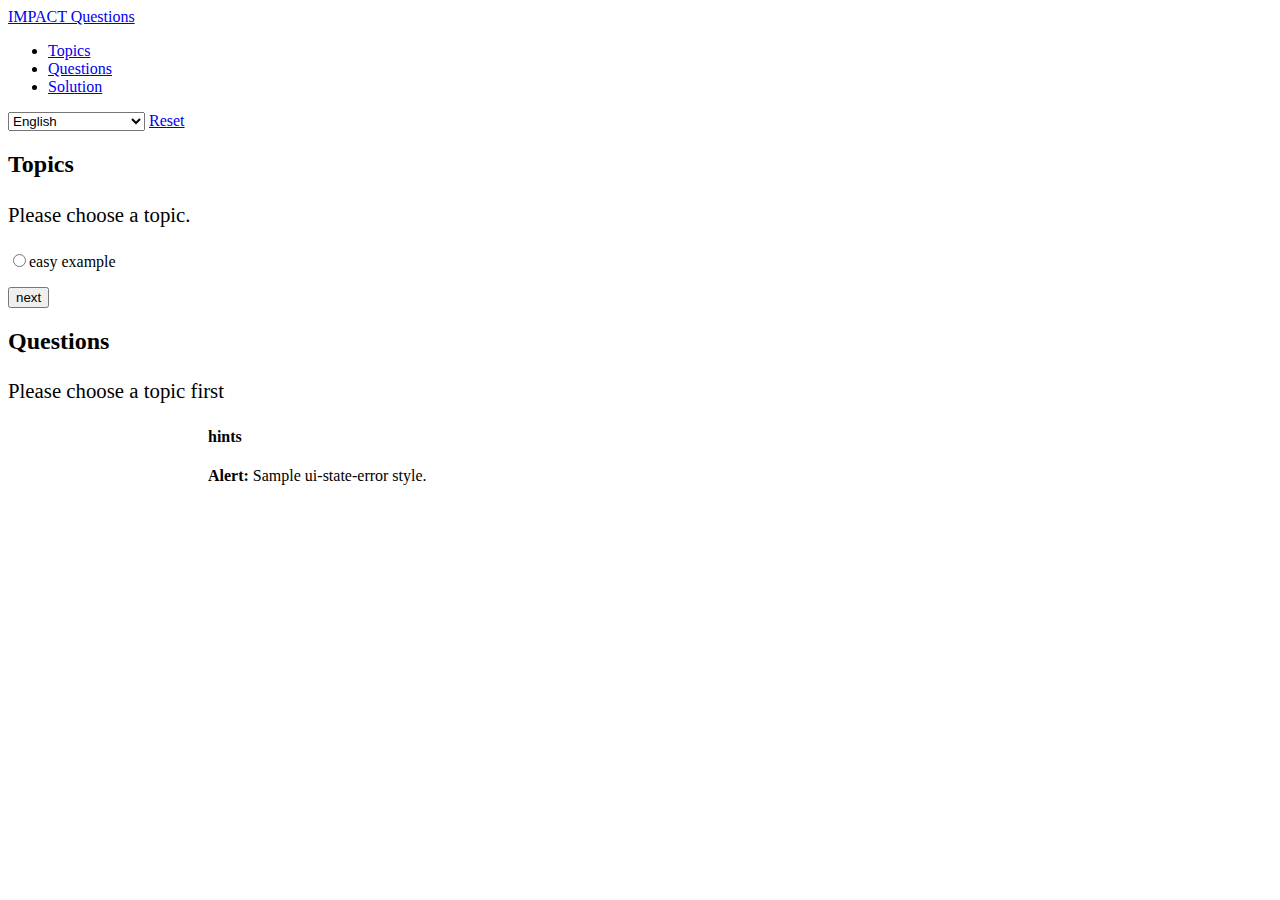
==== src/PolicyModellingTool2/resources/public/index.html @ 859394df "better drag/drop and zooming" ====
<!DOCTYPE html PUBLIC "-//W3C//DTD XHTML 1.0 Transitional//EN" "http://www.w3.org/TR/xhtml1/DTD/xhtml1-transitional.dtd">
<html xmlns="http://www.w3.org/1999/xhtml">
  <head>
    <meta content="text/html; charset=UTF-8" http-equiv="Content-Type" />
    <title>IMPACT - Webinterface</title>
    <link href="favicon.ico" type="image/x-icon" rel="shortcut icon" />
    <link rel="stylesheet" href="css/custom-theme/jquery-ui-1.8.6.custom.css"
      type="text/css" />
    <script src="js/jquery-1.6.1.js" type="text/javascript"></script>
    <script src="js/jquery-ui-1.8.6.custom.min.js" type="text/javascript"></script>
    <script src="js/jquery.svg.js" type="text/javascript"></script>
    <script src="js/jquery.svgdom.js" type="text/javascript"></script>
    <script src="js/jquery.svganim.js" type="text/javascript"></script>
    <script src="js/jquery.mousewheel.js" type="text/javascript"></script>
    <script src="js/jquery.event.drag-2.0.js" type="text/javascript"></script>
    <script src="js/SVGPan.js" type="text/javascript"></script>
    <!--script type="text/javascript" src="http://www.google.com/jsapi"></script-->
    <script src="js/main.js" type="text/javascript"></script>
    <style type="text/css">
      @import "css/jquery.svg.css";                    
    </style> <link rel="stylesheet" href="css/screen.css" type="text/css" />
  </head>
  <body>
    <div id="header"> <a href="index.html">IMPACT Questions</a> </div>
    <div id="tabs">
      <ul>
        <li><a href="#tabs-1">Topics</a></li>
        <li><a href="#tabs-2">Questions</a></li>
        <li><a href="#tabs-3">Solution</a></li>
      </ul>
      <!-- language -->
      <div id="locatebox">
        <select id="locate" name="locate">
          <option value="af">Afrikaans</option>
          <option value="sq">Albanian</option>
          <option value="ar">Arabic</option>
          <option value="be">Belarusian</option>
          <option value="bg">Bulgarian</option>
          <option value="ca">Catalan</option>
          <option value="zh-CN">Chinese Simplified</option>
          <option value="zh-TW">Chinese Traditional</option>
          <option value="hr">Croatian</option>
          <option value="cs">Czech</option>
          <option value="da">Danish</option>
          <option value="nl">Dutch</option>
          <option selected="true" value="en">English</option>
          <option value="et">Estonian</option>
          <option value="tl">Filipino</option>
          <option value="fi">Finnish</option>
          <option value="fr">French</option>
          <option value="gl">Galician</option>
          <option value="de">German</option>
          <option value="el">Greek</option>
          <option value="ht">Haitian Creole</option>
          <option value="iw">Hebrew</option>
          <option value="hi">Hindi</option>
          <option value="hu">Hungarian</option>
          <option value="is">Icelandic</option>
          <option value="id">Indonesian</option>
          <option value="ga">Irish</option>
          <option value="it">Italian</option>
          <option value="ja">Japanese</option>
          <option value="lv">Latvian</option>
          <option value="lt">Lithuanian</option>
          <option value="mk">Macedonian</option>
          <option value="ms">Malay</option>
          <option value="mt">Maltese</option>
          <option value="no">Norwegian</option>
          <option value="fa">Persian</option>
          <option value="pl">Polish</option>
          <option value="pt">Portuguese</option>
          <option value="ro">Romanian</option>
          <option value="ru">Russian</option>
          <option value="sr">Serbian</option>
          <option value="sk">Slovak</option>
          <option value="sl">Slovenian</option>
          <option value="es">Spanish</option>
          <option value="sw">Swahili</option>
          <option value="sv">Swedish</option>
          <option value="th">Thai</option>
          <option value="tr">Turkish</option>
          <option value="uk">Ukrainian</option>
          <option value="vi">Vietnamese</option>
          <option value="cy">Welsh</option>
          <option value="yi">Yiddish</option>
        </select>
        <a href="#" onclick="resetSession()" id="ResetLink">Reset</a> </div>
      <div id="tabs-1">
        <h2>Topics</h2>
        <p style="font-size: 1.3em; line-height: 1.5; margin: 1em 0; width: 50%;">
          Please choose a topic. </p>
        <div>
          <form onsubmit="loadTopic($('input[name=\'topic\']:checked').val());$('#tabs a[href=\'#tabs-2\']').click();"
            class="ui-widget ui-widget-content ui-corner-all" action="">
            <p> <input type="radio" value="topicXY" name="topic" /><span
                onclick="$(this).prev().click()">easy example</span> </p>
            <p><input type="button" onclick="loadTopic($('input[name=\'topic\']:checked').val());"
                value="next" class="ui-button next" /></p>
          </form>
        </div>
      </div>
      <div id="tabs-2">
        <h2>Questions</h2>
        <p style="font-size: 1.3em; line-height: 1.5; margin: 1em 0; width: 50%;">
          Please choose a topic first </p>
        <div id="questionslistbox">
          <div style="float:left;width:200px;margin:0px;">
            <ul id="questionlinklist" class="ui-widget ui-widget-content ui-corner-all">
            </ul>
          </div>
          <!-- Questions -->
          <form class="ui-widget ui-widget-content ui-corner-all" id="questions"
            action="">
            <div id="hints">
              <h4>hints</h4>
            </div>
            <div id="questionlist"> </div>
          </form>
        </div>
      </div>
      <div id="tabs-3">
        <div id="solutionstatement"></div>
        <div style="float:left;width:200px;margin:0px;" id="policyrules">
          <ol class="ui-widget ui-widget-content ui-corner-all" style="list-style-type:none"
            id="policylist">
          </ol>
        </div>
        <div class="ui-widget ui-widget-content ui-corner-all" id="graph"></div>
        
      </div>
    </div>
    <!-- Highlight / Error -->
    <div onclick="$(this).fadeOut('slow');" style="width:auto !important;"
      class="ui-widget ui-state-error ui-corner-all" id="status">
      <p><span style="float: left; margin-right: .3em;" class="ui-icon ui-icon-alert"></span>
        <strong>Alert:</strong> Sample ui-state-error style.</p>
    </div>
  </body>
</html>
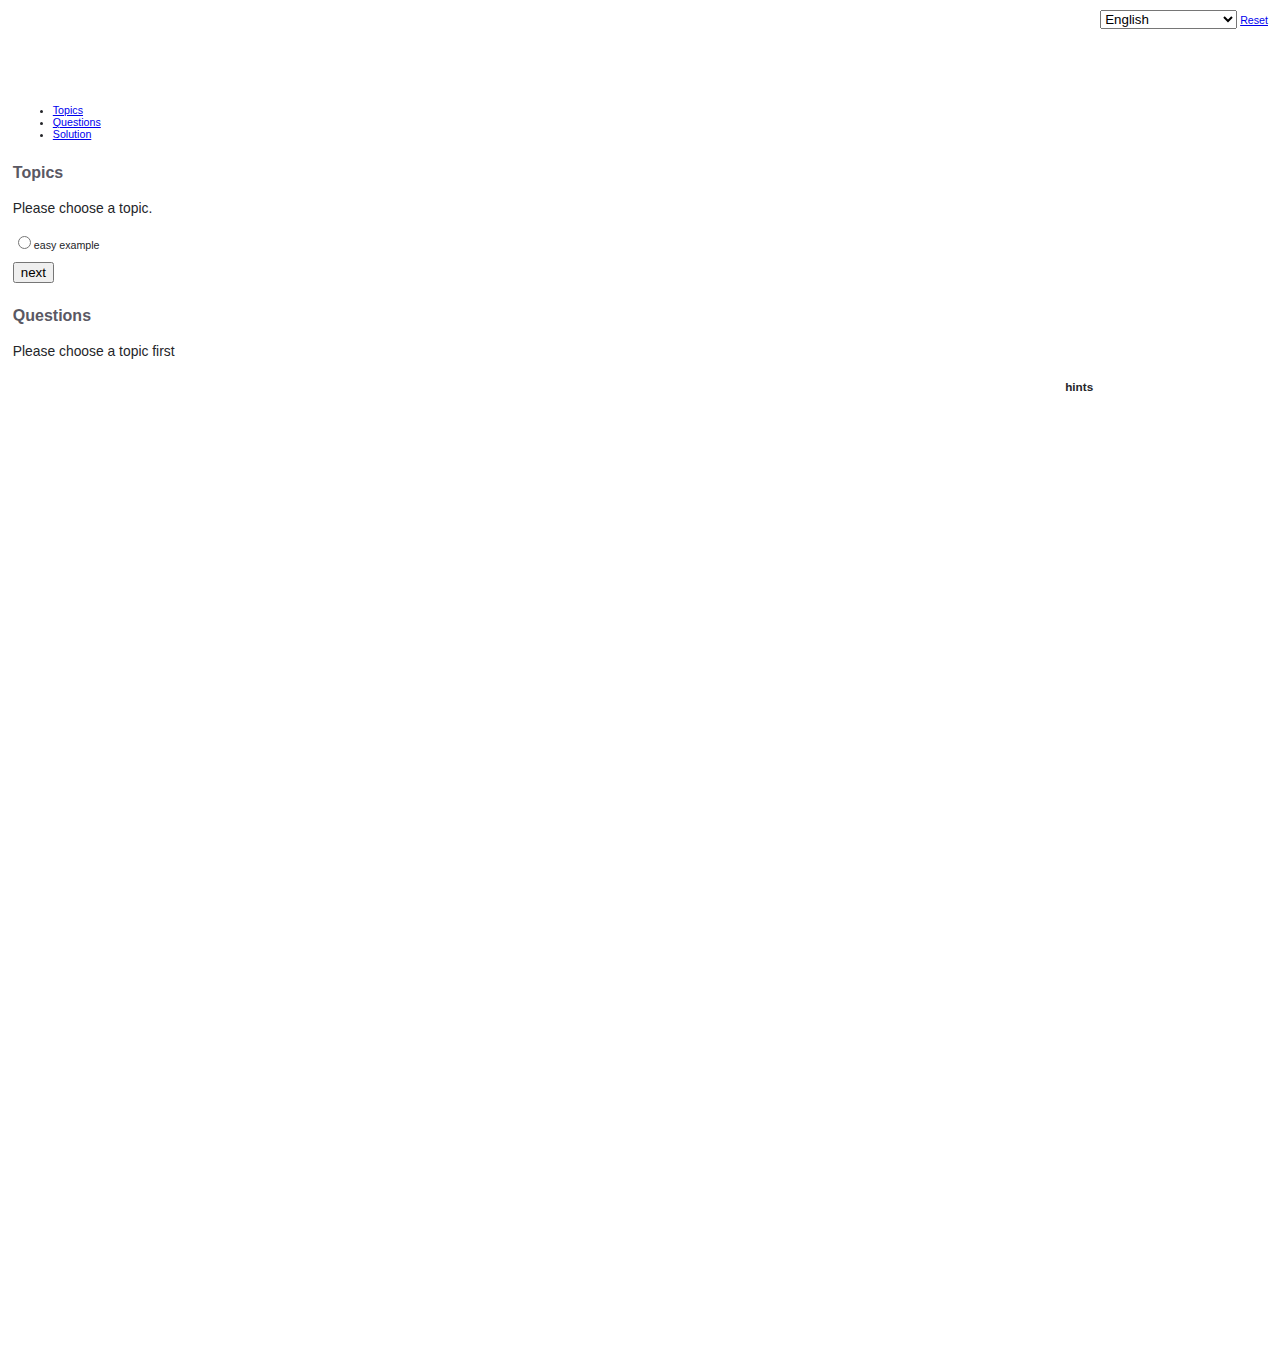
==== commit c61a3af8: "zoom with slider" ====
--- a/src/PolicyModellingTool2/resources/public/index.html
+++ b/src/PolicyModellingTool2/resources/public/index.html
@@ -125,8 +125,10 @@
             id="policylist">
           </ol>
         </div>
-        <div class="ui-widget ui-widget-content ui-corner-all" id="graph"></div>
-        
+        <div class="column ui-widget ui-widget-content ui-corner-all" id="graph">
+        </div>
+        <div class="ui-widget column" id="slider">
+        </div>
       </div>
     </div>
     <!-- Highlight / Error -->
--- a/src/PolicyModellingTool2/resources/public/css/screen.css
+++ b/src/PolicyModellingTool2/resources/public/css/screen.css
@@ -0,0 +1,201 @@
+/* 
+    Document   : screen
+    Created on : 01.12.2010, 16:50:47
+    Author     : bbr stb
+    Description:
+        Stylesheet for Screens
+*/
+
+/* general */
+
+html{
+    height: 100%;
+}
+
+body{ 
+    color: #242529;
+    font-size: 8pt;
+    font-family: "Fontin Sans", Verdana, Sans-Serif;
+    margin: 1%;
+    height: 85%;
+}
+h1 {
+    font-size:1.9em;
+}
+h2 {
+    margin: 1.5em 0 1em 0;
+    font-size:1.5em;
+    color: #5a5863;
+}
+#header {
+    margin-bottom: 7px;
+}
+#header a {
+    text-indent: -900em;
+    width: 300px;
+    height: 81px;
+    display: block;
+    border: 0;
+    background: url(../images/Logo_300pixel.png) no-repeat center;
+}
+#ResetHeader {
+    
+}
+#header li {
+    
+}
+#dialog_link {padding: .4em 1em .4em 20px; text-decoration: none; position: relative;}
+#dialog_link span.ui-icon {margin: 0 5px 0 0;position: absolute;left: .2em;top: 50%;margin-top: -8px;}
+#progressbar { clear:both; }
+#status {
+        padding: 0.7em;
+        position:absolute; right: 10px; top: 21px;
+        display:none;
+}
+#locatebox {
+        padding: 2px;
+        padding-left: 5px;
+        position:absolute; right: 10px; top: 8px;
+}
+/* questions */
+#questionslistbox {
+        min-height:200px;
+        clear:both;
+}
+#questionlinklist {
+        list-style:none;
+        margin:0;
+        padding:0;
+        max-height:490px;
+        overflow:auto;
+}
+#questionlinklist li {
+        margin:0;
+        padding:2px 10px;
+}
+#questionlinklist li:hover {
+        font-weight:bold;
+        cursor:pointer;
+        padding: 2px 10px;
+}
+#questions {
+        margin-left:201px;
+        width:auto !important;
+}
+#questions div {
+        padding:2px;
+}
+#questions div div {
+        padding:10px 0 2px 20px !important;
+}
+#questions p {
+        margin:7px 0;
+        min-height: 16px;
+}
+#questions h3 {
+        font-size:1.1em;
+        margin:0;
+        padding:3px 0 3px 20px !important;
+        background: url(../images/what.png) no-repeat center left;
+}
+#questions label {
+        font-size:1em;
+        margin:0; padding:0;
+}
+/* hints */
+.hint {
+        display:none;
+}
+#hints {
+        float:right;
+        width:220px;
+        /*background-color:#dadada;*/
+}
+#hints h4 {
+        font-size:1.1em;
+        margin:0;
+        padding:3px 0 3px 20px !important;
+        background: url(../images/hints.png) no-repeat center left;
+}
+#hints p {
+        margin:20px 0 20px 0;
+}
+/* warning */
+.qwarn {
+        display:none;
+        background:transparent url(../images/qwarn_bg.png) repeat-x top right;
+        color:#444;
+        /*font-size: 16px;*/
+        /*margin-left: 2px;*/
+        height: 16px;
+        line-height: 12px;
+        font-size:11px;
+        padding:2px 3px 2px 0px;
+}
+.qwarn i { /*left site */
+        margin: 0;
+        padding: 0 7px;
+        height: 16px;
+        line-height: 16px;
+        font-size:13px;
+        background: transparent url(../images/qwarn.png) no-repeat;
+}
+.qwarn b { /* rigth site * /
+        margin: 0;
+        padding: 0 7px;
+        height: 16px;
+        line-height: 16px;
+        font-size:13px;
+        background: transparent url(../images/qinfo_r.png) no-repeat; */
+
+}
+
+#solutionstatement {
+    margin: 1.5em 0 1em 0;
+    font-size:1.5em;
+    color: #5a5863;
+}
+
+#policylist {
+        list-style:none;
+        margin:0;
+        padding:0;
+        max-height:490px;
+        overflow:auto;
+}
+#policylist li {
+        margin:0;
+        padding:2px 10px;
+}
+#policylist li:hover {
+        font-weight:bold;
+        cursor:pointer;
+        padding: 2px 10px;
+}
+
+#graph {
+    height: 85%;
+    /* min-height:100%; */
+    width: 90%;
+    /* width: 85%; */
+    cursor: move;
+}
+
+#tabs {
+    height: 100%;
+    /* min-height:100%; */
+}
+
+#tabs-3 {
+    height: 100%;
+    /* min-height:100%; */
+}
+
+div.column {
+    float: left;
+}
+
+#slider {
+    margin: 2%;
+    height: 25%;
+}
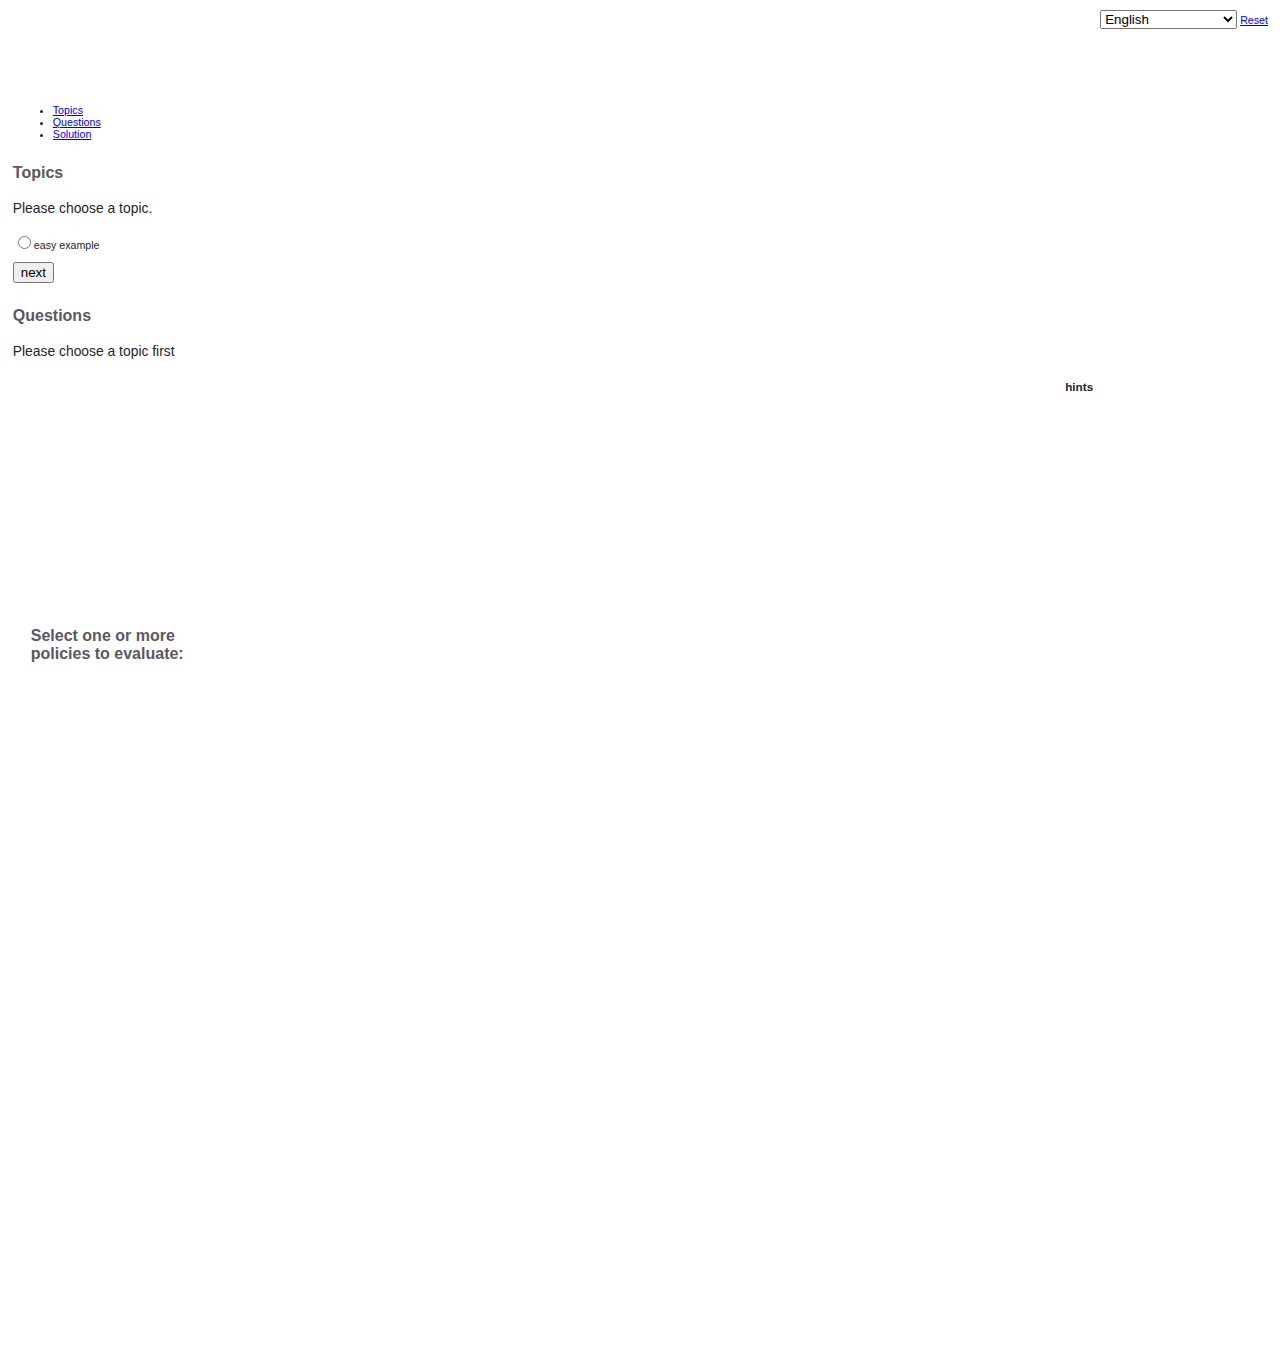
==== commit 57bbdea7: "policy evaluation working" ====
--- a/src/PolicyModellingTool2/resources/public/index.html
+++ b/src/PolicyModellingTool2/resources/public/index.html
@@ -119,15 +119,17 @@
         </div>
       </div>
       <div id="tabs-3">
-        <div id="solutionstatement"></div>
-        <div style="float:left;width:200px;margin:0px;" id="policyrules">
-          <ol class="ui-widget ui-widget-content ui-corner-all" style="list-style-type:none"
-            id="policylist">
-          </ol>
-        </div>
-        <div class="column ui-widget ui-widget-content ui-corner-all" id="graph">
-        </div>
-        <div class="ui-widget column" id="slider">
+        <div id="solutionstatement" />
+        <div class="ui-widget ui-widget-content ui-corner-all" id="graph" />
+        <div id="toolbar" class="ui-widget ui-widget-content ui-corner-all" >
+          <div id="slider" class="ui-widget ui-widget-content ui-corner-all"/>
+          <div id="policyrules">
+            <text id="selectpolicy">Select one or more policies to evaluate:</text>
+            <ol id="policylist">
+              <!-- <li><input type="checkbox" name="Policy_Aktionsbuendnis_Urheberrecht_fuer_Bildung_und_Wissenschaft" /> -->
+              <!--   Policy_Aktionsbuendnis_Urheberrecht_fuer_Bildung_und_Wissenschaft</li -->
+            </ol>
+          </div>
         </div>
       </div>
     </div>
--- a/src/PolicyModellingTool2/resources/public/css/screen.css
+++ b/src/PolicyModellingTool2/resources/public/css/screen.css
@@ -109,7 +109,7 @@
 #hints {
         float:right;
         width:220px;
-        /*background-color:#dadada;*/
+/*background-color:#dadada;*/
 }
 #hints h4 {
         font-size:1.1em;
@@ -156,29 +156,38 @@
     color: #5a5863;
 }
 
+#toolbar {
+    position: relative;
+    float: left;
+    width: 20%;
+    height: 85%;
+    margin-left: 5px;
+}
+
 #policylist {
-        list-style:none;
-        margin:0;
-        padding:0;
-        max-height:490px;
-        overflow:auto;
-}
-#policylist li {
-        margin:0;
-        padding:2px 10px;
-}
-#policylist li:hover {
-        font-weight:bold;
-        cursor:pointer;
-        padding: 2px 10px;
+    position: relative;
+    list-style-type:none;
+    list-style:none;
+    padding: 2%;
+    margin: 0%;
+}
+
+#selectpolicy {
+    font-weight: bold;
+}
+
+#policyrules {
+    margin: 5%;
+    padding-top: 10%;
 }
 
 #graph {
+    position: relative;
+    float: left;
     height: 85%;
-    /* min-height:100%; */
-    width: 90%;
-    /* width: 85%; */
+    width: 76%; /* leaves place for the border */
     cursor: move;
+    /* background-color: green; */
 }
 
 #tabs {
@@ -191,10 +200,6 @@
     /* min-height:100%; */
 }
 
-div.column {
-    float: left;
-}
-
 #slider {
     margin: 2%;
     height: 25%;
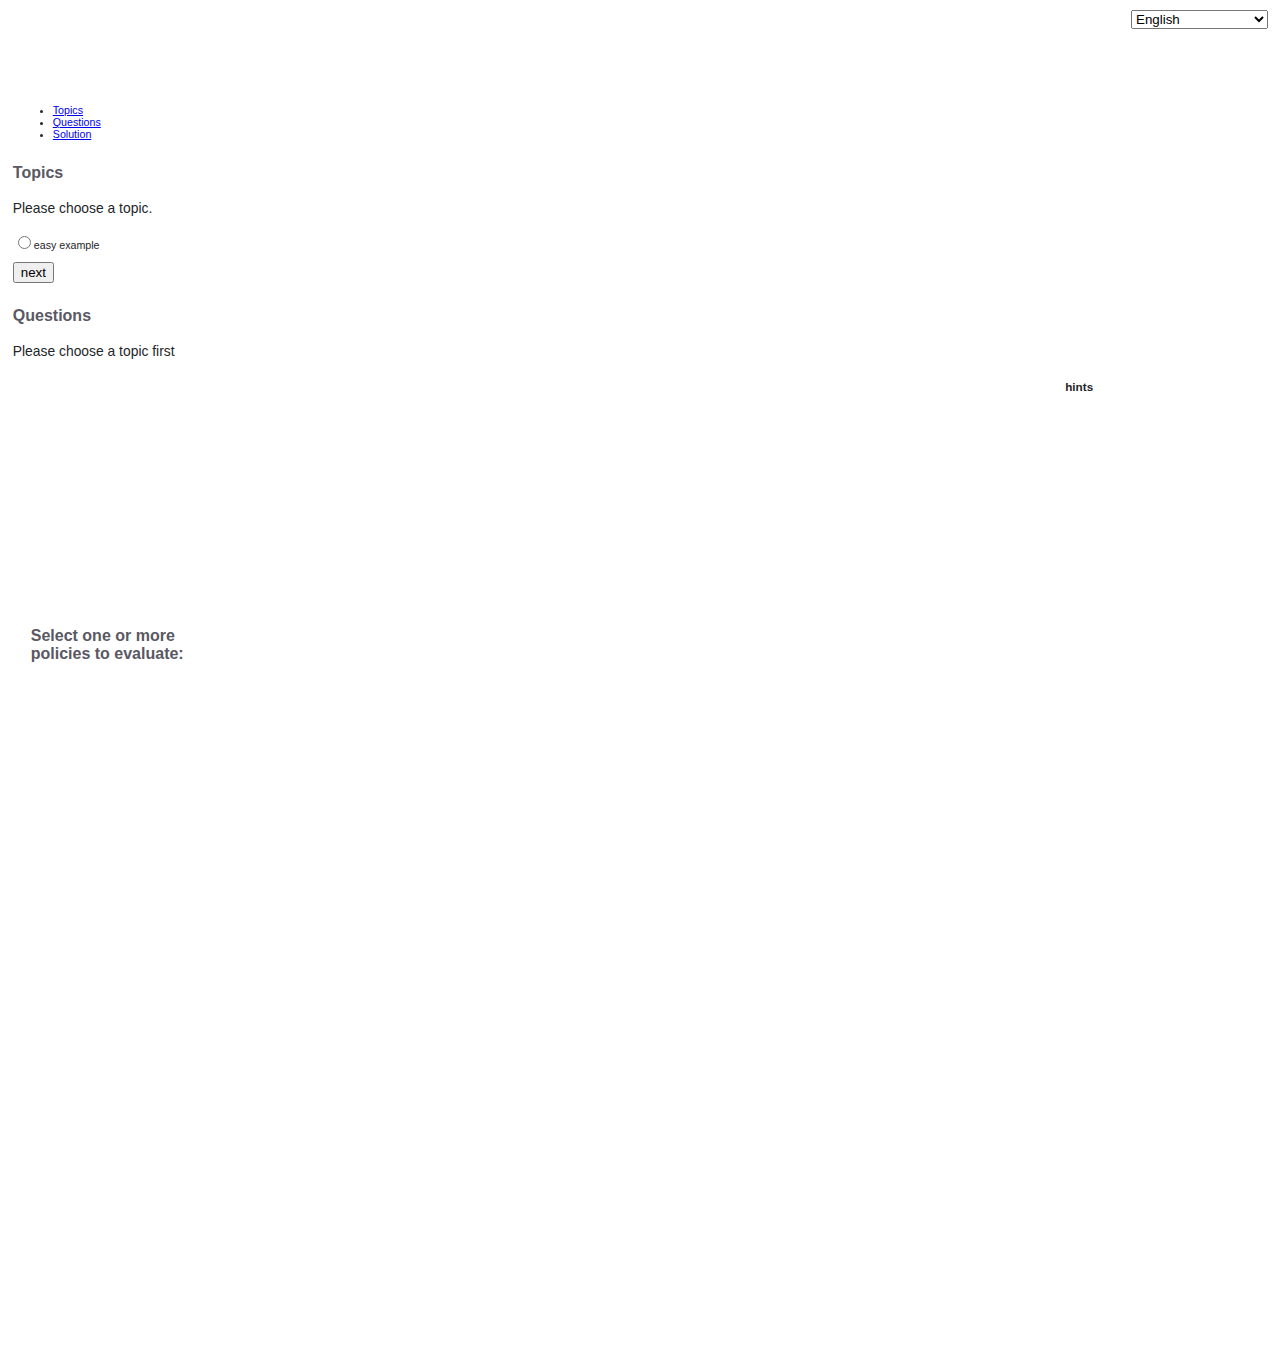
==== commit c3c7c125: "topic validation" ====
--- a/src/PolicyModellingTool2/resources/public/index.html
+++ b/src/PolicyModellingTool2/resources/public/index.html
@@ -7,11 +7,13 @@
     <link rel="stylesheet" href="css/custom-theme/jquery-ui-1.8.6.custom.css"
       type="text/css" />
     <script src="js/jquery-1.6.1.js" type="text/javascript"></script>
+    <script src="js/jquery.validate.js" type="text/javascript"></script>
     <script src="js/jquery-ui-1.8.6.custom.min.js" type="text/javascript"></script>
     <script src="js/jquery.svg.js" type="text/javascript"></script>
     <script src="js/jquery.svgdom.js" type="text/javascript"></script>
     <script src="js/jquery.svganim.js" type="text/javascript"></script>
     <script src="js/jquery.mousewheel.js" type="text/javascript"></script>
+    <script src="js/jquery.form.js" type="text/javascript"></script> 
     <script src="js/jquery.event.drag-2.0.js" type="text/javascript"></script>
     <script src="js/SVGPan.js" type="text/javascript"></script>
     <!--script type="text/javascript" src="http://www.google.com/jsapi"></script-->
@@ -84,18 +86,21 @@
           <option value="cy">Welsh</option>
           <option value="yi">Yiddish</option>
         </select>
-        <a href="#" onclick="resetSession()" id="ResetLink">Reset</a> </div>
+        <!-- <a href="#" onclick="resetSession()" id="ResetLink">Reset</a> --> </div>
       <div id="tabs-1">
         <h2>Topics</h2>
         <p style="font-size: 1.3em; line-height: 1.5; margin: 1em 0; width: 50%;">
           Please choose a topic. </p>
         <div>
-          <form onsubmit="loadTopic($('input[name=\'topic\']:checked').val());$('#tabs a[href=\'#tabs-2\']').click();"
+          <form id="chooseTopic" onsubmit="loadTopic($('input[name=\'topic\']:checked').val());$('#tabs a[href=\'#tabs-2\']').click();"
             class="ui-widget ui-widget-content ui-corner-all" action="">
-            <p> <input type="radio" value="topicXY" name="topic" /><span
+            <p> <input id="topic" class="required" type="radio" value="topicXY" name="topic" /><span
                 onclick="$(this).prev().click()">easy example</span> </p>
-            <p><input type="button" onclick="loadTopic($('input[name=\'topic\']:checked').val());"
-                value="next" class="ui-button next" /></p>
+            <p><!-- <input id="nextTopic" type="button" onclick="loadTopic($('input[name=\'topic\']:checked').val());" -->
+               <!--  value="next" class="ui-button next" /> -->
+               <input id="nextTopic" type="button" onclick=""
+                      value="next" class="ui-button next" />
+            </p>
           </form>
         </div>
       </div>
@@ -109,8 +114,7 @@
             </ul>
           </div>
           <!-- Questions -->
-          <form class="ui-widget ui-widget-content ui-corner-all" id="questions"
-            action="">
+          <form class="ui-widget ui-widget-content ui-corner-all" id="questions" method="POST" action="">
             <div id="hints">
               <h4>hints</h4>
             </div>
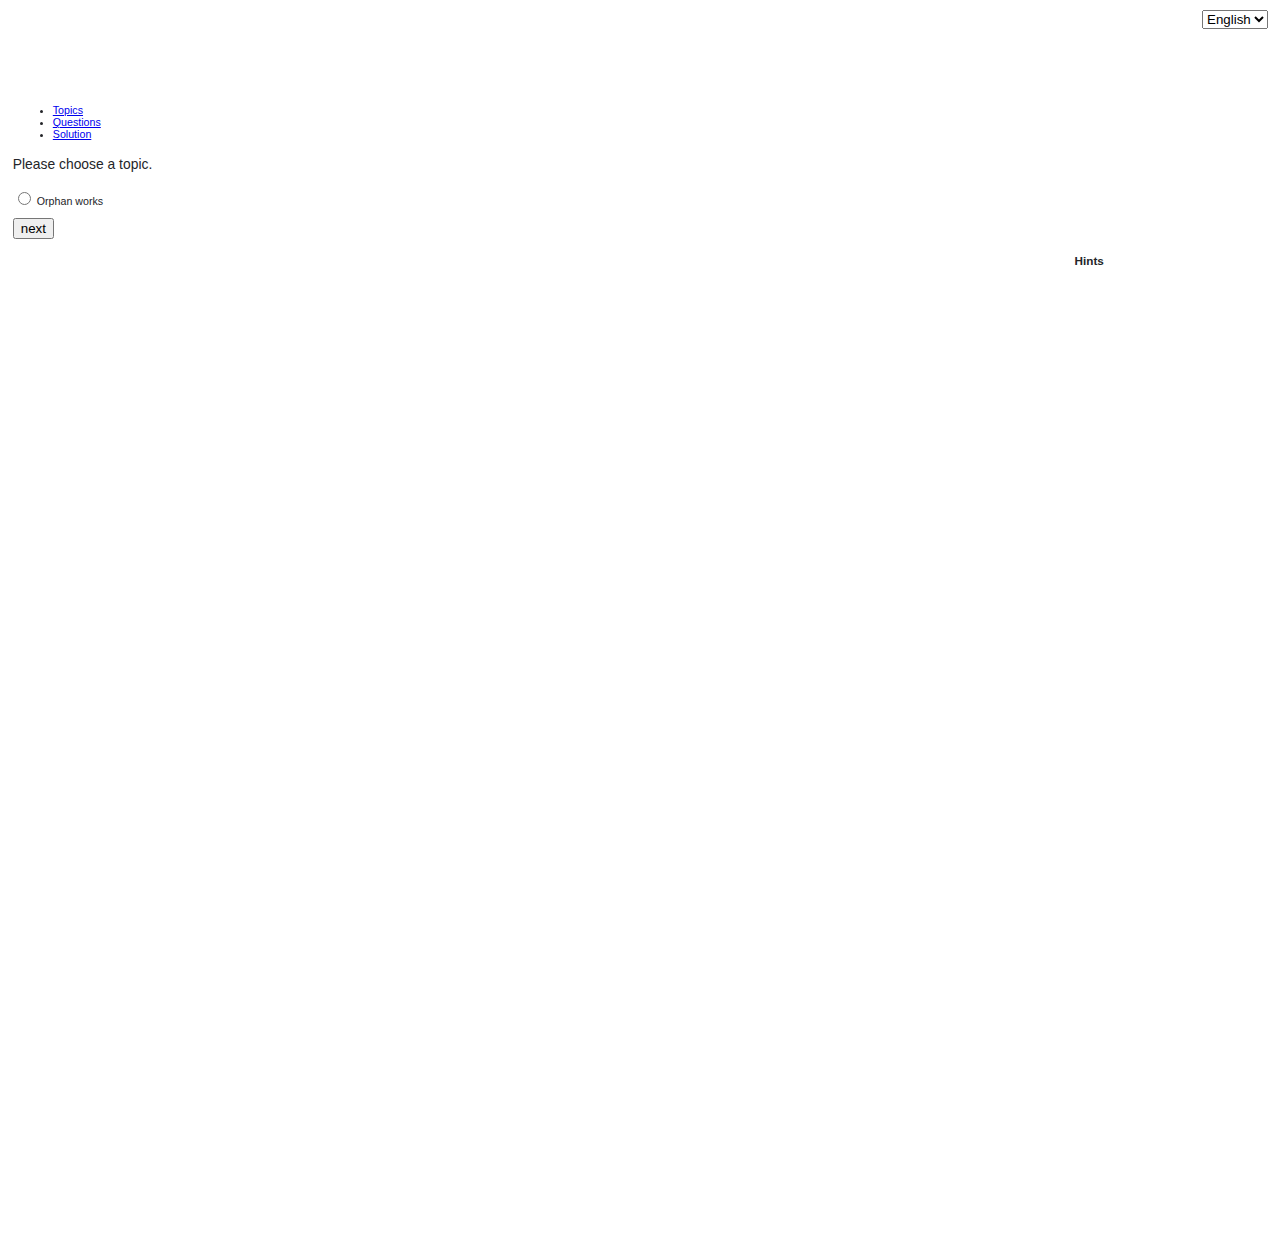
==== commit 7861b0fa: "fix bugs" ====
--- a/src/PolicyModellingTool2/resources/public/index.html
+++ b/src/PolicyModellingTool2/resources/public/index.html
@@ -17,7 +17,11 @@
     <script src="js/jquery.event.drag-2.0.js" type="text/javascript"></script>
     <script src="js/SVGPan.js" type="text/javascript"></script>
     <!--script type="text/javascript" src="http://www.google.com/jsapi"></script-->
+
+    <script src="js/i18n-data.js" type="text/javascript"></script>
+    <script src="js/ajax.js" type="text/javascript"></script>
     <script src="js/main.js" type="text/javascript"></script>
+    <script src="js/slider.js" type="text/javascript"></script>
     <style type="text/css">
       @import "css/jquery.svg.css";                    
     </style> <link rel="stylesheet" href="css/screen.css" type="text/css" />
@@ -26,76 +30,28 @@
     <div id="header"> <a href="index.html">IMPACT Questions</a> </div>
     <div id="tabs">
       <ul>
-        <li><a href="#tabs-1">Topics</a></li>
-        <li><a href="#tabs-2">Questions</a></li>
-        <li><a href="#tabs-3">Solution</a></li>
+        <li><a href="#tabs-1" id="topicTabLabel">Topics</a></li>
+        <li><a href="#tabs-2" id="questionsTabLabel">Questions</a></li>
+        <li><a href="#tabs-3" id="solutionTabLabel">Solution</a></li>
       </ul>
       <!-- language -->
       <div id="locatebox">
         <select id="locate" name="locate">
-          <option value="af">Afrikaans</option>
-          <option value="sq">Albanian</option>
-          <option value="ar">Arabic</option>
-          <option value="be">Belarusian</option>
-          <option value="bg">Bulgarian</option>
-          <option value="ca">Catalan</option>
-          <option value="zh-CN">Chinese Simplified</option>
-          <option value="zh-TW">Chinese Traditional</option>
-          <option value="hr">Croatian</option>
-          <option value="cs">Czech</option>
-          <option value="da">Danish</option>
-          <option value="nl">Dutch</option>
-          <option selected="true" value="en">English</option>
-          <option value="et">Estonian</option>
-          <option value="tl">Filipino</option>
-          <option value="fi">Finnish</option>
-          <option value="fr">French</option>
-          <option value="gl">Galician</option>
-          <option value="de">German</option>
-          <option value="el">Greek</option>
-          <option value="ht">Haitian Creole</option>
-          <option value="iw">Hebrew</option>
-          <option value="hi">Hindi</option>
-          <option value="hu">Hungarian</option>
-          <option value="is">Icelandic</option>
-          <option value="id">Indonesian</option>
-          <option value="ga">Irish</option>
-          <option value="it">Italian</option>
-          <option value="ja">Japanese</option>
-          <option value="lv">Latvian</option>
-          <option value="lt">Lithuanian</option>
-          <option value="mk">Macedonian</option>
-          <option value="ms">Malay</option>
-          <option value="mt">Maltese</option>
-          <option value="no">Norwegian</option>
-          <option value="fa">Persian</option>
-          <option value="pl">Polish</option>
-          <option value="pt">Portuguese</option>
-          <option value="ro">Romanian</option>
-          <option value="ru">Russian</option>
-          <option value="sr">Serbian</option>
-          <option value="sk">Slovak</option>
-          <option value="sl">Slovenian</option>
-          <option value="es">Spanish</option>
-          <option value="sw">Swahili</option>
-          <option value="sv">Swedish</option>
-          <option value="th">Thai</option>
-          <option value="tr">Turkish</option>
-          <option value="uk">Ukrainian</option>
-          <option value="vi">Vietnamese</option>
-          <option value="cy">Welsh</option>
-          <option value="yi">Yiddish</option>
+          <!-- this will be filled dynamically depending with the languages available for the
+               translation service -->
+          <option value="en">English</option>
         </select>
         <!-- <a href="#" onclick="resetSession()" id="ResetLink">Reset</a> --> </div>
       <div id="tabs-1">
-        <h2>Topics</h2>
-        <p style="font-size: 1.3em; line-height: 1.5; margin: 1em 0; width: 50%;">
-          Please choose a topic. </p>
+        <!-- <h2>Topics</h2> -->
+        <p style="font-size: 1.3em; line-height: 1.5; margin: 1em 0; width: 50%;" id="chooseTopicLabel">Please choose a topic.</p>
         <div>
-          <form id="chooseTopic" onsubmit="loadTopic($('input[name=\'topic\']:checked').val());$('#tabs a[href=\'#tabs-2\']').click();"
+          <form id="chooseTopic" onsubmit="load_topic($('input[name=\'topic\']:checked').val());$('#tabs a[href=\'#tabs-2\']').click();"
             class="ui-widget ui-widget-content ui-corner-all" action="">
-            <p> <input id="topic" class="required" type="radio" value="topicXY" name="topic" /><span
-                onclick="$(this).prev().click()">easy example</span> </p>
+            <p>
+            <input id="topic" class="required" type="radio" value="topicXY" name="topic" />
+            <span id="topicName" onclick="$(this).prev().click()">Orphan works</span>
+            </p>
             <p><!-- <input id="nextTopic" type="button" onclick="loadTopic($('input[name=\'topic\']:checked').val());" -->
                <!--  value="next" class="ui-button next" /> -->
                <input id="nextTopic" type="button" onclick=""
@@ -105,18 +61,16 @@
         </div>
       </div>
       <div id="tabs-2">
-        <h2>Questions</h2>
-        <p style="font-size: 1.3em; line-height: 1.5; margin: 1em 0; width: 50%;">
-          Please choose a topic first </p>
+        <!-- <h2>Questions</h2> -->
         <div id="questionslistbox">
           <div style="float:left;width:200px;margin:0px;">
-            <ul id="questionlinklist" class="ui-widget ui-widget-content ui-corner-all">
+            <ul id="categories" class="ui-widget ui-widget-content ui-corner-all">
             </ul>
           </div>
           <!-- Questions -->
-          <form class="ui-widget ui-widget-content ui-corner-all" id="questions" method="POST" action="">
+          <form class="ui-widget ui-widget-content ui-corner-all" id="questions" method="post" action="">
             <div id="hints">
-              <h4>hints</h4>
+              <h4 id="hintsLabel">Hints</h4>
             </div>
             <div id="questionlist"> </div>
           </form>
@@ -127,13 +81,26 @@
         <div class="ui-widget ui-widget-content ui-corner-all" id="graph" />
         <div id="toolbar" class="ui-widget ui-widget-content ui-corner-all" >
           <div id="slider" class="ui-widget ui-widget-content ui-corner-all"/>
-          <div id="policyrules">
-            <text id="selectpolicy">Select one or more policies to evaluate:</text>
-            <ol id="policylist">
-              <!-- <li><input type="checkbox" name="Policy_Aktionsbuendnis_Urheberrecht_fuer_Bildung_und_Wissenschaft" /> -->
-              <!--   Policy_Aktionsbuendnis_Urheberrecht_fuer_Bildung_und_Wissenschaft</li -->
-            </ol>
-          </div>
+          <div id="policyinteraction">
+            <div id="policyrules">
+              <p id="selectpolicy">Select one or more policies to evaluate:</p>
+              <ol id="policylist"></ol>
+            </div>
+            <br />
+            <div id="findpolicy">
+              <p id="findpolicytext">Highlight policies that could...</p>
+              <form action="post">
+                <p>
+                <input type="radio" name="abduction" value="inin" />make the issue acceptable<br/>
+                <input type="radio" name="abduction" value="inout" />make the issue rejectable<br/>
+                <input type="radio" name="abduction" value="outin" />make the contrary of the issue acceptable<br/>
+                <input type="radio" name="abduction" value="outout" />make the contrary of the issue rejectable<br/>
+                </p>
+              </form>
+              <br/>
+              <input id="abductionButton" type="button" value="Highlight policies" class="ui-button">
+              </div>
+            </div>
         </div>
       </div>
     </div>
--- a/src/PolicyModellingTool2/resources/public/css/screen.css
+++ b/src/PolicyModellingTool2/resources/public/css/screen.css
@@ -1,9 +1,5 @@
 /* 
-    Document   : screen
-    Created on : 01.12.2010, 16:50:47
-    Author     : bbr stb
-    Description:
-        Stylesheet for Screens
+  Stylesheet
 */
 
 /* general */
@@ -62,22 +58,23 @@
         min-height:200px;
         clear:both;
 }
-#questionlinklist {
+#categories {
         list-style:none;
         margin:0;
         padding:0;
         max-height:490px;
         overflow:auto;
 }
-#questionlinklist li {
+#categories li {
         margin:0;
         padding:2px 10px;
 }
-#questionlinklist li:hover {
+#categories li:hover {
         font-weight:bold;
         cursor:pointer;
         padding: 2px 10px;
 }
+
 #questions {
         margin-left:201px;
         width:auto !important;
@@ -107,10 +104,15 @@
         display:none;
 }
 #hints {
-        float:right;
-        width:220px;
+     float:right;
+     width:20%;
 /*background-color:#dadada;*/
 }
+
+#questionlist {
+    width: 65%;
+}
+
 #hints h4 {
         font-size:1.1em;
         margin:0;
@@ -134,7 +136,7 @@
 }
 .qwarn i { /*left site */
         margin: 0;
-        padding: 0 7px;
+        padding: 7px;
         height: 16px;
         line-height: 16px;
         font-size:13px;
@@ -151,9 +153,10 @@
 }
 
 #solutionstatement {
-    margin: 1.5em 0 1em 0;
-    font-size:1.5em;
-    color: #5a5863;
+   margin: 1.5em 0 1em 0;
+   font-size:1.5em;
+   color: #5a5863;
+   visibility: hidden
 }
 
 #toolbar {
@@ -176,7 +179,11 @@
     font-weight: bold;
 }
 
-#policyrules {
+#findpolicytext {
+    font-weight: bold;
+}
+
+#policyinteraction {
     margin: 5%;
     padding-top: 10%;
 }
